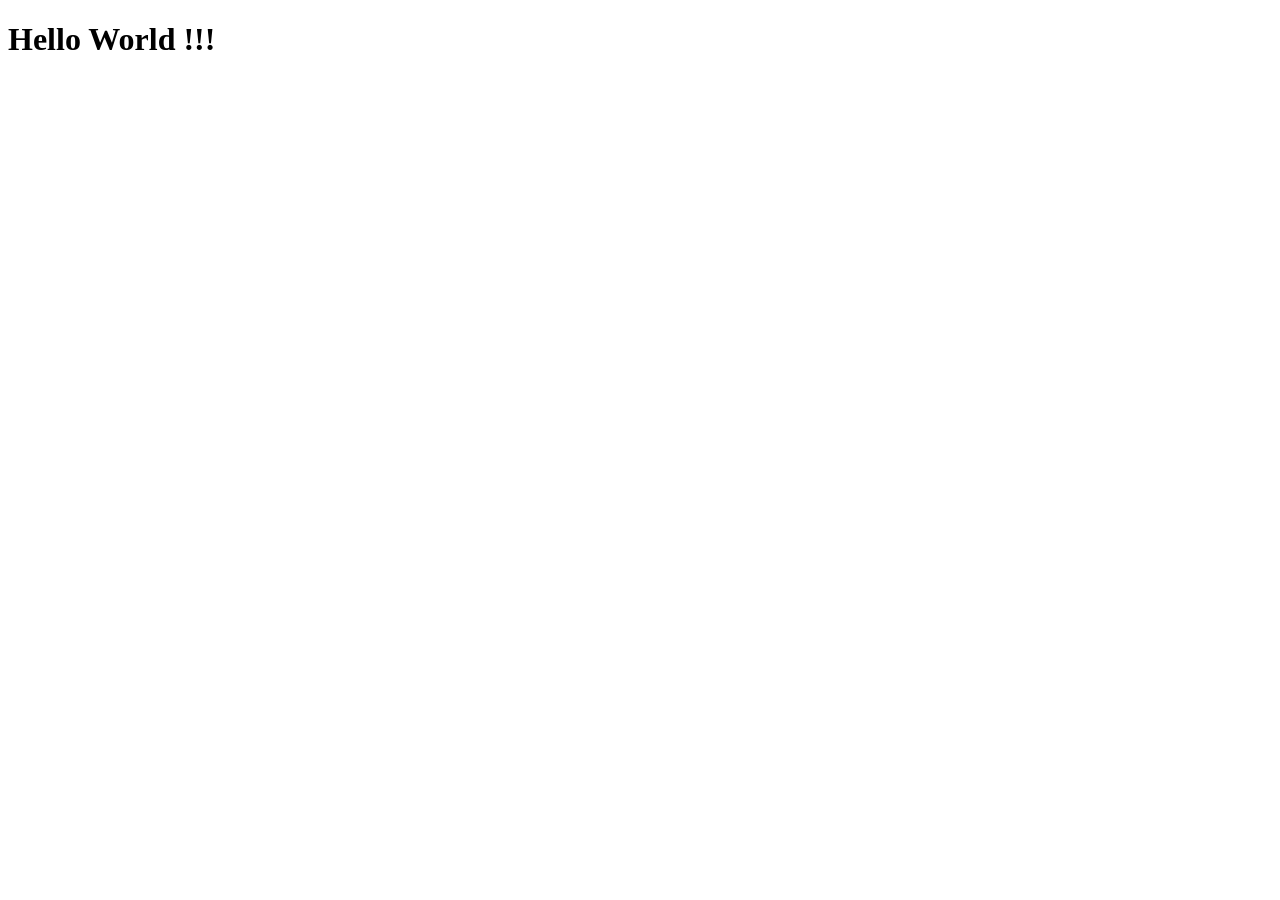
==== hello.html @ cdcc2739 "1" ====
<!DOCTYPE html>
<html lang="en">
<head>
    <meta charset="UTF-8">
    <meta name="viewport" content="width=device-width, initial-scale=1.0">
    <title>Document</title>
</head>
<body>
    <h1>Hello World !!!</h1>
</body>
</html>
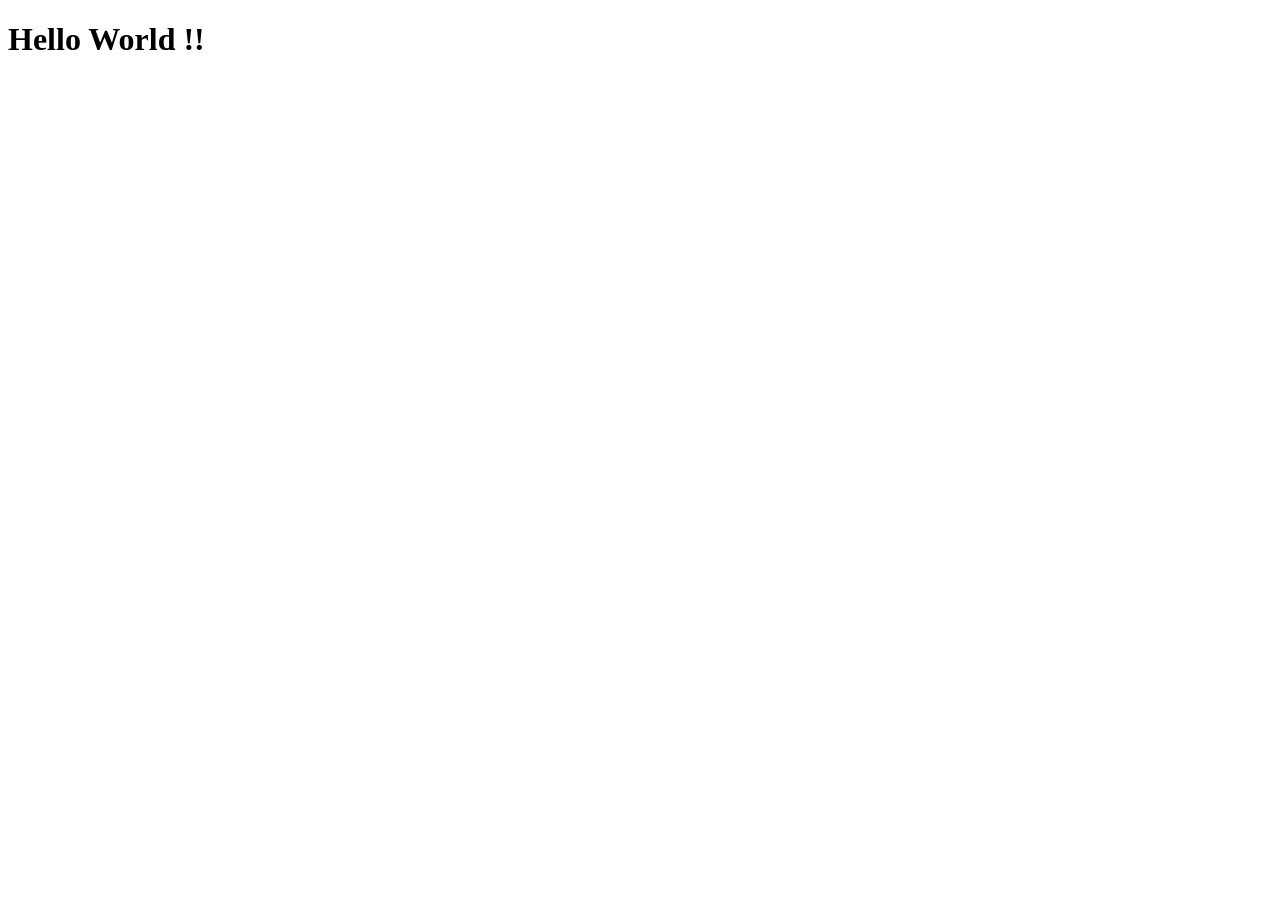
==== commit 71191dce: "123" ====
--- a/hello.html
+++ b/hello.html
@@ -6,6 +6,6 @@
     <title>Document</title>
 </head>
 <body>
-    <h1>Hello World !!!</h1>
+    <h1>Hello World !!</h1>
 </body>
 </html>
